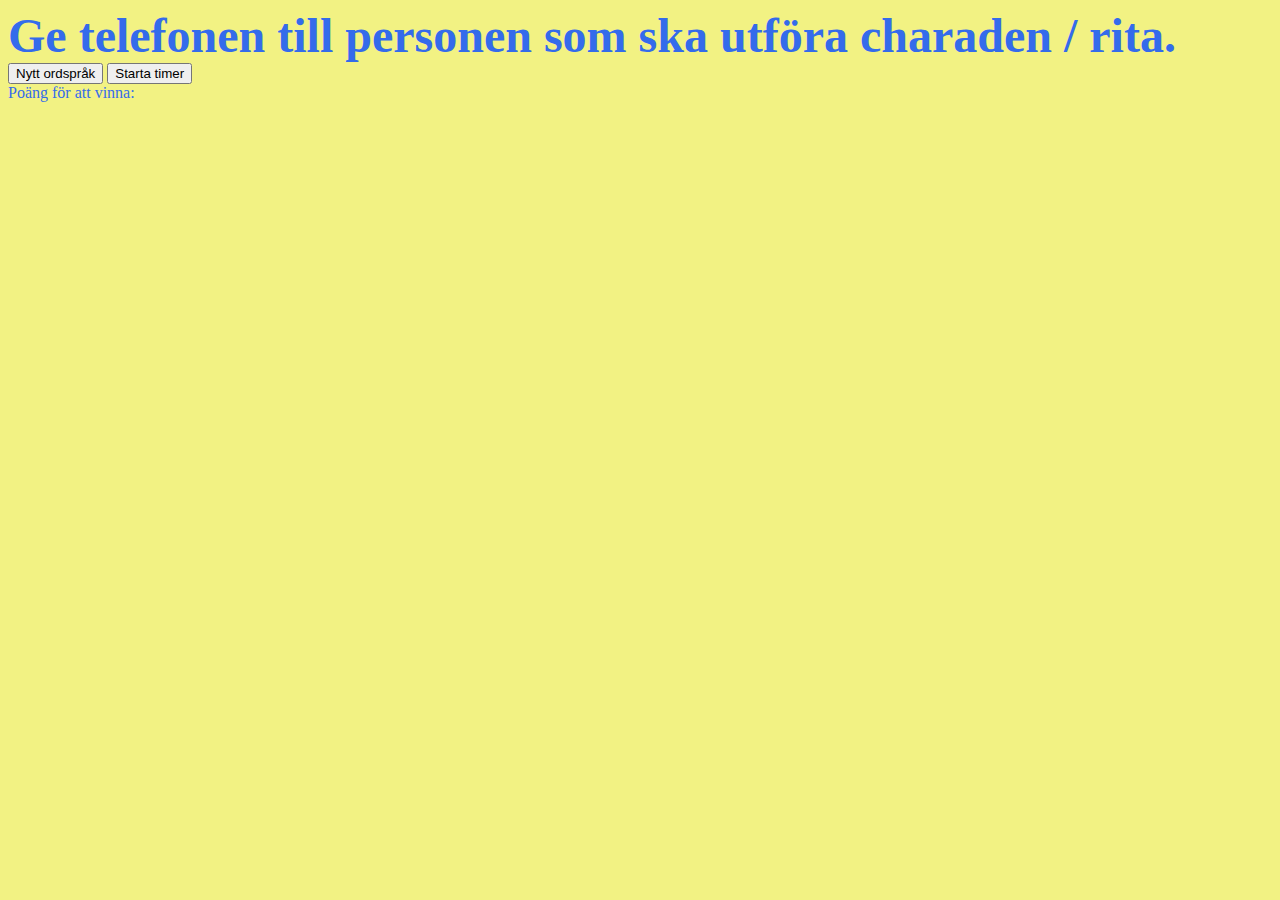
==== game.html @ c3708385 "started to work on css" ====
<!DOCTYPE html>
<html lang="en">

<head>
    <meta charset="UTF-8">
    <meta name="viewport" content="width=device-width, initial-scale=1.0">
    <title>Game Screen</title>
    <link rel="stylesheet" href="styles.css">
</head>

<body>

    <section id="display">
        Ge telefonen till personen som ska utföra charaden / rita.
    </section>



    <section>
        <button id="ordspråkButton">
            Nytt ordspråk
        </button>

        <button id ="timerButton"> 
            Starta timer
        </button>
    </section>


    <section>
        Poäng för att vinna: <span id=wDisplay> </span>
    </section>



    <section id="playerButtons">

    </section>




    <script src="game.js"></script>
</body>

</html>
---- styles.css ----
body {
    background-color: #f2f283;
    color: #346beb;
}

#display{
    color:#346beb;
    font-size: 48px;
    font-weight: bold;
}

.blueButton {
    background-color: #346beb;
    color:  #f2f283;
}.yellowButton {
    background-color: #f2f283;
    color: #346beb;
}
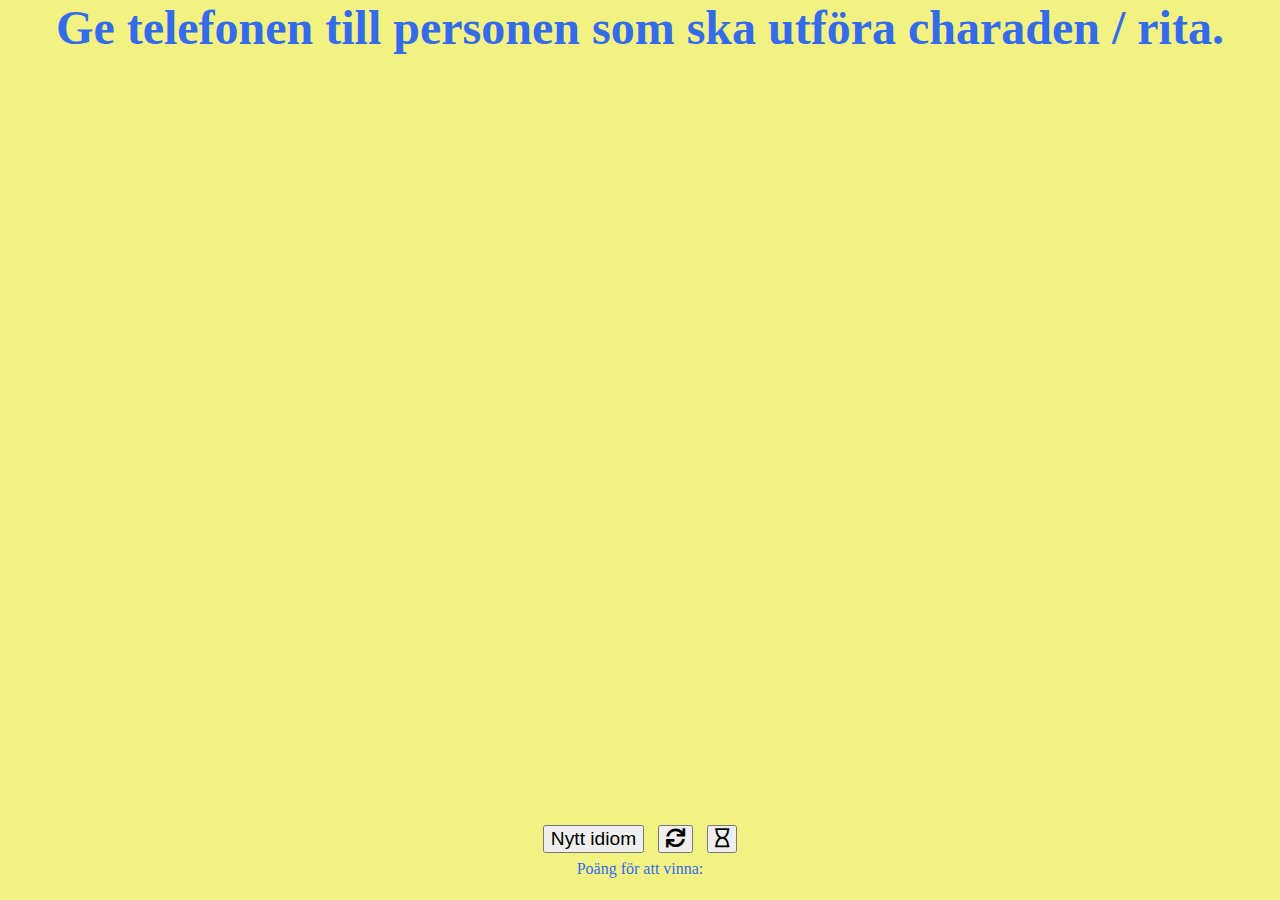
==== commit eccd89f5: "Added skip" ====
--- a/game.html
+++ b/game.html
@@ -6,40 +6,44 @@
     <meta name="viewport" content="width=device-width, initial-scale=1.0">
     <title>Game Screen</title>
     <link rel="stylesheet" href="styles.css">
+    <link rel="stylesheet" href="https://use.fontawesome.com/releases/v5.12.1/css/all.css" crossorigin="anonymous">
 </head>
 
 <body>
 
-    <section id="display">
-        Ge telefonen till personen som ska utföra charaden / rita.
-    </section>
+    <section class="container">
+        <section class="box top" id="display">
+            Ge telefonen till personen som ska utföra charaden / rita.
+        </section>
 
 
 
-    <section>
-        <button id="ordspråkButton">
-            Nytt ordspråk
-        </button>
-
-        <button id ="timerButton"> 
-            Starta timer
-        </button>
-    </section>
+        <section class="box middle">
+            <button class="midButtons" id="ordspråkButton">
+                Nytt idiom
+            </button>
+            <button class="midButtons" id="skipButton">
+                <i class="fas fa-sync"></i></button>
+            <button class="midButtons" id="timerButton">
+                <i class="far fa-hourglass"></i>
+            </button>
+            
+        </section>
 
 
-    <section>
-        Poäng för att vinna: <span id=wDisplay> </span>
-    </section>
+        <section class="box middle">
+            Poäng för att vinna: <span id=wDisplay> </span>
+        </section>
 
 
 
-    <section id="playerButtons">
+        <section class="box bottom" id="playerButtons">
 
-    </section>
+        </section>
 
 
 
-
+    </section>
     <script src="game.js"></script>
 </body>
 
--- a/styles.css
+++ b/styles.css
@@ -1,12 +1,80 @@
+html,
 body {
     background-color: #f2f283;
     color: #346beb;
+    height: 100%;
+    width: 100%;
+    margin: 0;
+    
+}
+ /* start.html */
+
+.scoreForm{
+
+}
+
+.timeForm{
+
+}
+
+.playerForm{
+
+}
+
+#textFields{
+
+}
+
+#submitButton{
+
+}
+
+/* game.html */
+.container {
+    height: 100%;
+    min-height: 100%;
+    display: flex;
+    flex-direction: column;
+}
+
+.box{
+    text-align: center;
+}
+
+.top{
+    align-self: center;
+    flex:1;
+    flex-grow: 1;
+}
+
+.middle{
+    
+    align-items:center;
+    flex-direction: row;
+    height: 40px;
+}
+
+.bottom{
+    flex-direction: column;
+    
 }
 
 #display{
     color:#346beb;
     font-size: 48px;
     font-weight: bold;
+}
+
+
+.midButtons{
+    font-size: 1.2em;
+    margin: 5px;
+}
+
+.playerButton{
+    width: 100%;
+    height: 50px;
+    
 }
 
 .blueButton {
@@ -17,3 +85,7 @@
     color: #346beb;
 }
 
+/* win.html */
+ .winScreen{
+     text-align: center;
+ }